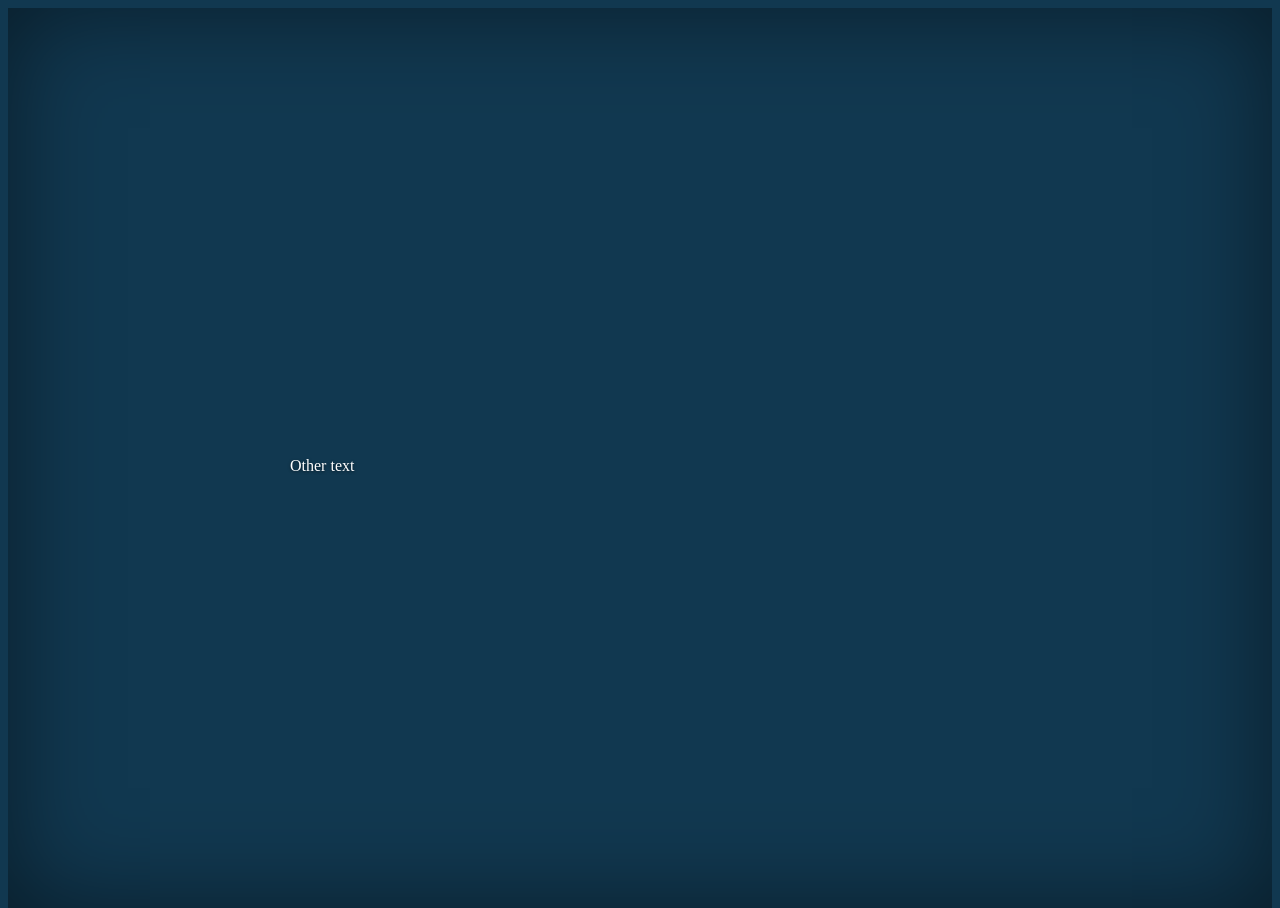
==== index.html @ 513d3e81 "too many changes... sorry Signed-off-by: Andrew Pinzler <pinzler@gmail.com>" ====
<?php
?>
<!DOCTYPE html>
<html lang="en">
  <head>
    <meta charset="utf-8">
    <meta http-equiv="X-UA-Compatible" content="IE=edge">
    <meta name="viewport" content="width=device-width, initial-scale=1">
    <meta name="description" content="">
    <meta name="author" content="">

    
    <title>Doctor Carl</title>


    <link href="css/cover.css" rel="stylesheet">
    <link rel="stylesheet" href="css/main.css">
    
    <link rel="stylesheet" href="css/vintageTxt.css">
    <!--      <link href="dist/css/bootstrap.min.css" rel="stylesheet"> -->

    

    <!-- HTML5 shim and Respond.js for IE8 support of HTML5 elements and media queries -->
    <!--[if lt IE 9]>
      <script src="https://oss.maxcdn.com/html5shiv/3.7.2/html5shiv.min.js"></script>
      <script src="https://oss.maxcdn.com/respond/1.4.2/respond.min.js"></script>
    <![endif]-->
  </head>

  <body onload="window.setTimeout('elizaReset()',100)">

    <div class="site-wrapper">

      <div class="site-wrapper-inner">

        <div class="cover-container">

          <div class="masthead clearfix">
            <div class="inner">
              <h3 class="masthead-brand"></h3>
              <ul class="nav masthead-nav">
                
              </ul>
            </div>
          </div>


            
             <div id="doThis"></div>

            </p>
            <div class="footer-logos">
              <p>Other text</p>
              </div>
          </div>

          <div class="mastfoot">
            <div class="inner">
              
            </div>
          </div>

        </div>

      </div>

    </div>

    <script src="https://ajax.googleapis.com/ajax/libs/jquery/1.11.1/jquery.min.js"></script>
    <script src="dist/js/bootstrap.min.js"></script>
    <script src="assets/js/docs.min.js"></script>
    <!-- IE10 viewport hack for Surface/desktop Windows 8 bug -->
    <script src="assets/js/ie10-viewport-bug-workaround.js"></script>
    <script src="assets/js/main.js"></script>
    <script src="assets/js/jquery.vintageTxt.js"></script>

    <SCRIPT LANGUAGE="JavaScript" TYPE="text/javascript" SRC="assets/js/elizabot.js"></SCRIPT>
    <SCRIPT LANGUAGE="JavaScript" TYPE="text/javascript" SRC="assets/js/elizadata.js"></SCRIPT>

    <script>
    <!--

var eliza = new ElizaBot();
var elizaLines = new Array();

function elizaReset() {
  eliza.reset();
}



//-->
    </script>
  </body>
</html>
---- css/cover.css ----
/*
 * Globals
 */

/* Links */
a,
a:focus,
a:hover {
  color: #fff;
}

/* Custom default button */
.btn-default,
.btn-default:hover,
.btn-default:focus {
  color: #333;
  text-shadow: none; /* Prevent inheritence from `body` */
  background-color: #fff;
  border: 0px solid #fff;
  margin-right: 2px;
  margin-left: 2px; 
  margin-top: 5px;
  margin-bottom: 5px;
}


/*
 * Base structure
 */

html,
body {
  height: 100%;
 
  background-color: #113850;

}
body {
  color: #fff;
  
  text-shadow: 0 1px 3px rgba(0,0,0,.5);
}
h1 {text-align: center;}

textarea {
  color: #000;
}

input {
  color: #000;
}
/* Extra markup and styles for table-esque vertical and horizontal centering */
.site-wrapper {
  display: table;
  width: 100%;
  height: 100%; /* For at least Firefox */
  min-height: 100%;
  -webkit-box-shadow: inset 0 0 100px rgba(0,0,0,.5);
          box-shadow: inset 0 0 100px rgba(0,0,0,.5);
}
.site-wrapper-inner {
  display: table-cell;
  vertical-align: top;
}
.cover-container {
  margin-right: auto;
  margin-left: auto;
}

/* Padding for spacing */
.inner {
  padding: 30px;
}


/*
 * Header
 */
.masthead-brand {
  margin-top: 10px;
  margin-bottom: 10px;
}

.masthead-nav > li {
  display: inline-block;
}
.masthead-nav > li + li {
  margin-left: 20px;
}
.masthead-nav > li > a {
  padding-right: 0;
  padding-left: 0;
  font-size: 16px;
  font-weight: bold;
  color: #fff; /* IE8 proofing */
  color: rgba(255,255,255,.75);
  border-bottom: 2px solid transparent;
}
.masthead-nav > li > a:hover,
.masthead-nav > li > a:focus {
  background-color: transparent;
  border-bottom-color: #a9a9a9;
  border-bottom-color: rgba(255,255,255,.25);
}
.masthead-nav > .active > a,
.masthead-nav > .active > a:hover,
.masthead-nav > .active > a:focus {
  color: #fff;
  border-bottom-color: #fff;
}

@media (min-width: 768px) {
  .masthead-brand {
    float: left;
  }
  .masthead-nav {
    float: right;
  }
}


/*
 * Cover
 */

.cover {
  padding: 10px 20px;
}
.cover .btn-lg {
  padding: 10px 20px;
  font-weight: bold;
}


/*
 * Footer
 */

.mastfoot {
  color: #999; /* IE8 proofing */
  color: rgba(255,255,255,.5);
}


.share-tools{list-style:none;margin:0 auto;padding:0em 0}.share-tools a{padding:0 1em}.share-tools img{margin-right: 5px;height:1.3em}

.footer-logos{list-style:none;margin:0 auto;padding:1em 0}.footer-logos a{padding:0 0em}.footer-logos img{margin-right: 25px;
    margin-left: 25px; margin-top: 5px;
    margin-bottom: 5px; height:2em}



/*
 * Affix and center
 */

@media (min-width: 768px) {
  /* Pull out the header and footer */
  .masthead {
    position: fixed;
    top: 0;
  }
  .mastfoot {
    position: fixed;
    bottom: 0;
  }
  /* Start the vertical centering */
  .site-wrapper-inner {
    vertical-align: middle;
  }
  /* Handle the widths */
  .masthead,
  .mastfoot,
  .cover-container {
    width: 100%; /* Must be percentage or pixels for horizontal alignment */
  }
}

@media (min-width: 992px) {
  .masthead,
  .mastfoot,
  .cover-container {
    width: 700px;
  }
}
---- css/main.css ----
/*
 * HTML5 Boilerplate
 *
 * What follows is the result of much research on cross-browser styling.
 * Credit left inline and big thanks to Nicolas Gallagher, Jonathan Neal,
 * Kroc Camen, and the H5BP dev community and team.
 */

/* ==========================================================================
   Base styles: opinionated defaults
   ========================================================================== */


/*
 * Remove the gap between images and the bottom of their containers: h5bp.com/i/440
 */

img {
    vertical-align: middle;
}

/*
 * Remove default fieldset styles.
 */

fieldset {
    border: 0;
    margin: 0;
    padding: 0;
}

/*
 * Allow only vertical resizing of textareas.
 */

textarea {
    resize: vertical;
}

/* ==========================================================================
   Chrome Frame prompt
   ========================================================================== */

.chromeframe {
    margin: 0.2em 0;
    background: #ccc;
    color: #000;
    padding: 0.2em 0;
}

/* ==========================================================================
   Author's custom styles
   ========================================================================== */

/* Main VintageTxt Screen */

#doThis.vtxt_wrapper {
    width: 598px;
    height: 665px;
    margin: 5px auto 10px;
    
}

#doThis .vtxt_oldSchoolContent {
    top: 79px;
    left: 60px;
    height: 200px;
    width: 274px;
    padding: 40px 48px;
    font-size: 14px;
    line-height: 16px;
    box-shadow: inset 0px 0px 85px 5px rgba(0, 0, 0, 1);
}

#doThis .vtxt_wrapper input, #doThis .vtxt_wrapper input:focus {
    font-size: 13px;
}

/* Mini VintageTxt Screen */

#miniTxt {
    width: 170px;
    height: 59px;
    margin: 5px auto 5px;
}

#miniTxt .vtxt_oldSchoolContent {
    height: 41%;
    padding: 10% 15%;
    font-size: 12px;
    line-height: 14px;
    box-shadow: inset 0px 0px 15px 5px rgba(0, 0, 0, 1);
}

#miniTxt .vtxt_wrapper input, #miniTxt .vtxt_wrapper input:focus {
    font-size: 11px;
}

#miniTxt.vtxt_defaultBorder {
    -webkit-box-shadow: inset 0px 0px 5px 1px rgba(0, 0, 0, 1);
    box-shadow: inset 0px 0px 5px 1px rgba(0, 0, 0, 1);
    -webkit-border-radius: 12px;
    border-radius: 12px;
}

/* Boring stuff */

#imgCred {
    position: fixed;
    bottom: 0px;
    right : 5px;
    font-family: Verdana,"Times New Roman",SERIF;
    font-size: 8px;
}

div#meStuff {
    position: fixed;
    top: 0px;
    left : 5px;
    font-family: Verdana,"Times New Roman",SERIF;
    font-size: 10px;
}

/* ==========================================================================
   Helper classes
   ========================================================================== */

/*
 * Image replacement
 */

.ir {
    background-color: transparent;
    border: 0;
    overflow: hidden;
    /* IE 6/7 fallback */
    *text-indent: -9999px;
}

.ir:before {
    content: "";
    display: block;
    width: 0;
    height: 150%;
}

/*
 * Hide from both screenreaders and browsers: h5bp.com/u
 */

.hidden {
    display: none !important;
    visibility: hidden;
}

/*
 * Hide only visually, but have it available for screenreaders: h5bp.com/v
 */

.visuallyhidden {
    border: 0;
    clip: rect(0 0 0 0);
    height: 1px;
    margin: -1px;
    overflow: hidden;
    padding: 0;
    position: absolute;
    width: 1px;
}

/*
 * Extends the .visuallyhidden class to allow the element to be focusable
 * when navigated to via the keyboard: h5bp.com/p
 */

.visuallyhidden.focusable:active,
.visuallyhidden.focusable:focus {
    clip: auto;
    height: auto;
    margin: 0;
    overflow: visible;
    position: static;
    width: auto;
}

/*
 * Hide visually and from screenreaders, but maintain layout
 */

.invisible {
    visibility: hidden;
}

/*
 * Clearfix: contain floats
 *
 * For modern browsers
 * 1. The space content is one way to avoid an Opera bug when the
 *    `contenteditable` attribute is included anywhere else in the document.
 *    Otherwise it causes space to appear at the top and bottom of elements
 *    that receive the `clearfix` class.
 * 2. The use of `table` rather than `block` is only necessary if using
 *    `:before` to contain the top-margins of child elements.
 */

.clearfix:before,
.clearfix:after {
    content: " "; /* 1 */
    display: table; /* 2 */
}

.clearfix:after {
    clear: both;
}

/*
 * For IE 6/7 only
 * Include this rule to trigger hasLayout and contain floats.
 */

.clearfix {
    *zoom: 1;
}

/* ==========================================================================
   EXAMPLE Media Queries for Responsive Design.
   Theses examples override the primary ('mobile first') styles.
   Modify as content requires.
   ========================================================================== */

@media only screen and (min-width: 35em) {
    /* Style adjustments for viewports that meet the condition */
}

@media print,
       (-o-min-device-pixel-ratio: 5/4),
       (-webkit-min-device-pixel-ratio: 1.25),
       (min-resolution: 120dpi) {
    /* Style adjustments for high resolution devices */
}

/* ==========================================================================
   Print styles.
   Inlined to avoid required HTTP connection: h5bp.com/r
   ========================================================================== */

@media print {
    * {
        background: transparent !important;
        color: #000 !important; /* Black prints faster: h5bp.com/s */
        box-shadow: none !important;
        text-shadow: none !important;
    }

    a,
    a:visited {
        text-decoration: underline;
    }

    a[href]:after {
        content: " (" attr(href) ")";
    }

    abbr[title]:after {
        content: " (" attr(title) ")";
    }

    /*
     * Don't show links for images, or javascript/internal links
     */

    .ir a:after,
    a[href^="javascript:"]:after,
    a[href^="#"]:after {
        content: "";
    }

    pre,
    blockquote {
        border: 1px solid #999;
        page-break-inside: avoid;
    }

    thead {
        display: table-header-group; /* h5bp.com/t */
    }

    tr,
    img {
        page-break-inside: avoid;
    }

    img {
        max-width: 100% !important;
    }

    @page {
        margin: 0.5cm;
    }

    p,
    h2,
    h3 {
        orphans: 3;
        widows: 3;
    }

    h2,
    h3 {
        page-break-after: avoid;
    }
}
---- css/vintageTxt.css ----
.vtxt_wrapper {
    position: relative;
    width: 400px;
    height: 300px;
    margin: 60px auto 0;
    background: #000;
    background-image: url('../img/evenBG.gif');
    overflow: hidden;
}

.vtxt_oldSchoolContent {
    position: absolute;
    top: 0px;
    left: 0px;
    height: 73%;
    width: 80%;
    padding: 10% 10%;
    color: #0F0;
    font-family: "Courier",fixed,monospace;
    font-size: 14px;
    line-height: 16px;
    white-space: pre-wrap;
    text-shadow: 0 0 3px;
    text-transform: uppercase;
    opacity: .75;
    z-index: 50;
}

.vtxt_oldSchoolContentText a{
    color: #0F0;
}

.vintageTxt_overlay{
    position: relative;
    z-index: 99;
}

.vtxt_wrapper input, .vtxt_wrapper input:focus {
    color: #0f0;
    background: none;
    border: none;
    outline: none;
    font-size: 13px;
    font-family: "Courier",fixed,monospace;
    text-shadow: 0 0 3px;
    text-transform: uppercase;
}

.vtxt_defaultBorder {
    -webkit-box-shadow: inset 0px 0px 85px 5px rgba(0, 0, 0, 1);
    box-shadow: inset 0px 0px 85px 5px rgba(0, 0, 0, 1);
    -webkit-border-radius: 35px;
    border-radius: 35px;
}
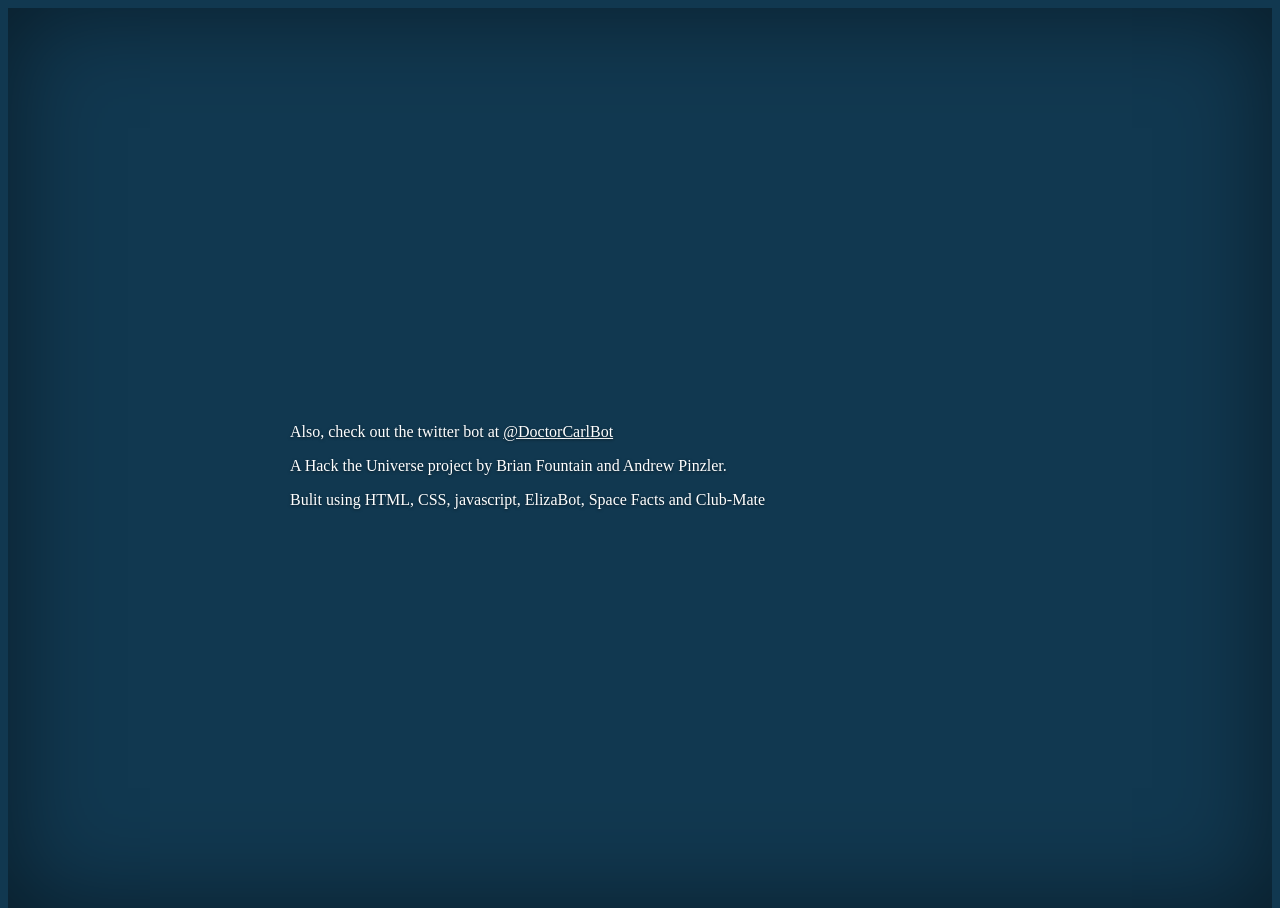
==== commit c5d34f37: "rounded edges on carl Signed-off-by: Andrew Pinzler <pinzler@gmail.com>" ====
--- a/index.html
+++ b/index.html
@@ -51,7 +51,9 @@
 
             </p>
             <div class="footer-logos">
-              <p>Other text</p>
+              <p>Also, check out the twitter bot at <a href="http://twitter.com/DoctorCarlBot">@DoctorCarlBot</a></p>
+              <p>A Hack the Universe project by Brian Fountain and Andrew Pinzler.</p>
+              <p>Bulit using HTML, CSS, javascript, ElizaBot, Space Facts and Club-Mate</p>
               </div>
           </div>
 
--- a/css/main.css
+++ b/css/main.css
@@ -58,6 +58,7 @@
     width: 598px;
     height: 665px;
     margin: 5px auto 10px;
+    border-radius: 45px;
     
 }
 
--- a/css/vintageTxt.css
+++ b/css/vintageTxt.css
@@ -2,7 +2,7 @@
     position: relative;
     width: 400px;
     height: 300px;
-    margin: 60px auto 0;
+    margin: 200xpx auto 0;
     background: #000;
     background-image: url('../img/evenBG.gif');
     overflow: hidden;
@@ -41,6 +41,7 @@
     border: none;
     outline: none;
     font-size: 13px;
+    width: 250px;
     font-family: "Courier",fixed,monospace;
     text-shadow: 0 0 3px;
     text-transform: uppercase;
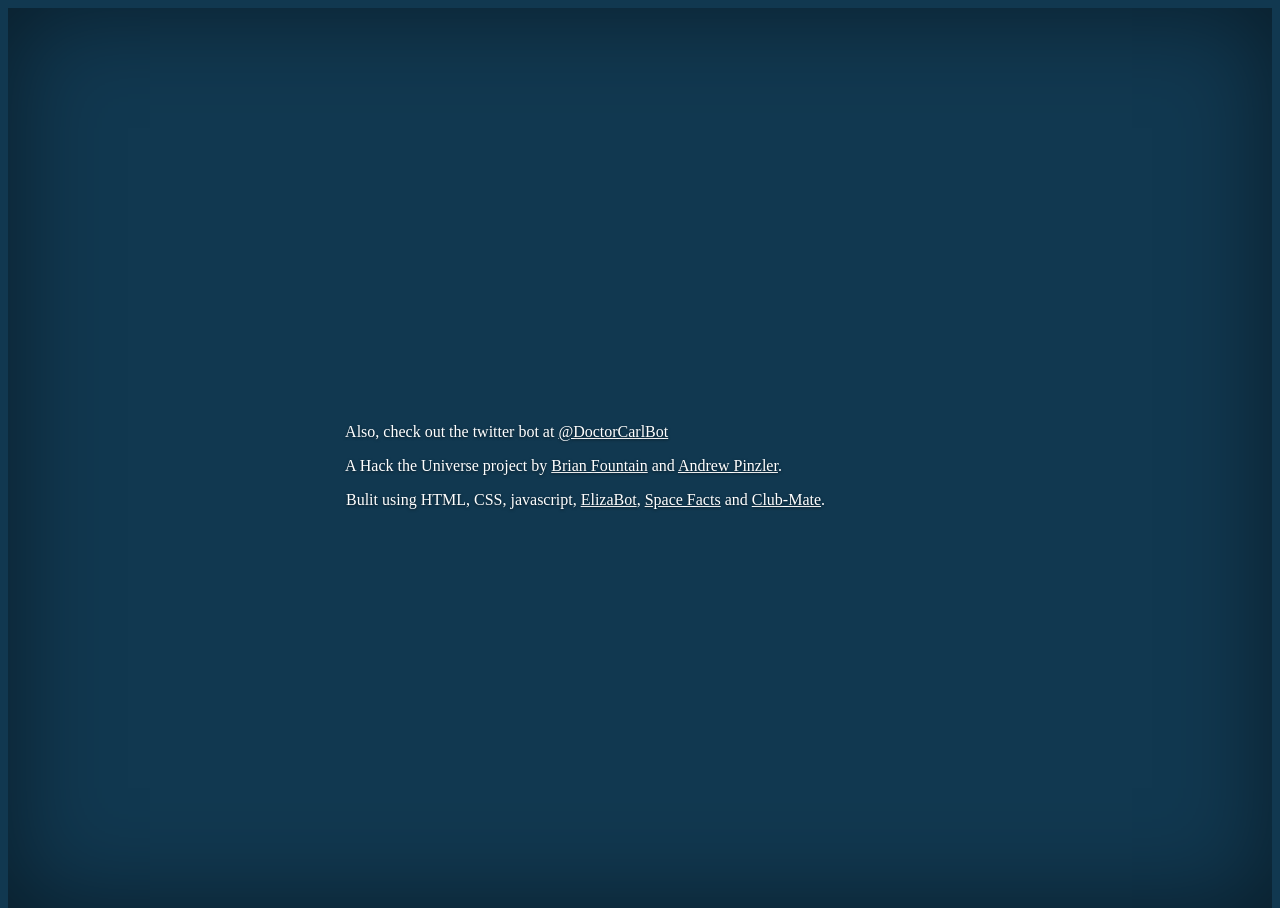
==== commit 5ce41ff3: "node.js code and added links to read me Signed-off-by: Andrew Pinzler <pinzler@gmail.com>" ====
--- a/index.html
+++ b/index.html
@@ -51,9 +51,9 @@
 
             </p>
             <div class="footer-logos">
-              <p>Also, check out the twitter bot at <a href="http://twitter.com/DoctorCarlBot">@DoctorCarlBot</a></p>
-              <p>A Hack the Universe project by Brian Fountain and Andrew Pinzler.</p>
-              <p>Bulit using HTML, CSS, javascript, ElizaBot, Space Facts and Club-Mate</p>
+              <p>&nbsp;&nbsp;&nbsp;&nbsp;&nbsp;&nbsp;&nbsp;&nbsp;&nbsp;&nbsp;&nbsp;&nbsp;&nbsp;&nbsp;Also, check out the twitter bot at <a href="http://twitter.com/DoctorCarlBot">@DoctorCarlBot</a></p>
+              <p>&nbsp;&nbsp;&nbsp;&nbsp;&nbsp;&nbsp;&nbsp;&nbsp;&nbsp;&nbsp;&nbsp;&nbsp;&nbsp;&nbsp;A Hack the Universe project by <a href="http://twitter.com/fountain">Brian Fountain</a> and <a href="http://twitter.com/pinzler">Andrew Pinzler</a>.</p>
+              <p>&nbsp;&nbsp;&nbsp;&nbsp;&nbsp;&nbsp;&nbsp;&nbsp;&nbsp;&nbsp;&nbsp;&nbsp;&nbsp;&nbsp;Bulit using HTML, CSS, javascript, <a href="http://www.masswerk.at/elizabot/">ElizaBot</a>, <a href="http://space-facts.com">Space Facts</a> and <a href="http://www.club-mate.us/">Club-Mate</a>.</p>
               </div>
           </div>
 
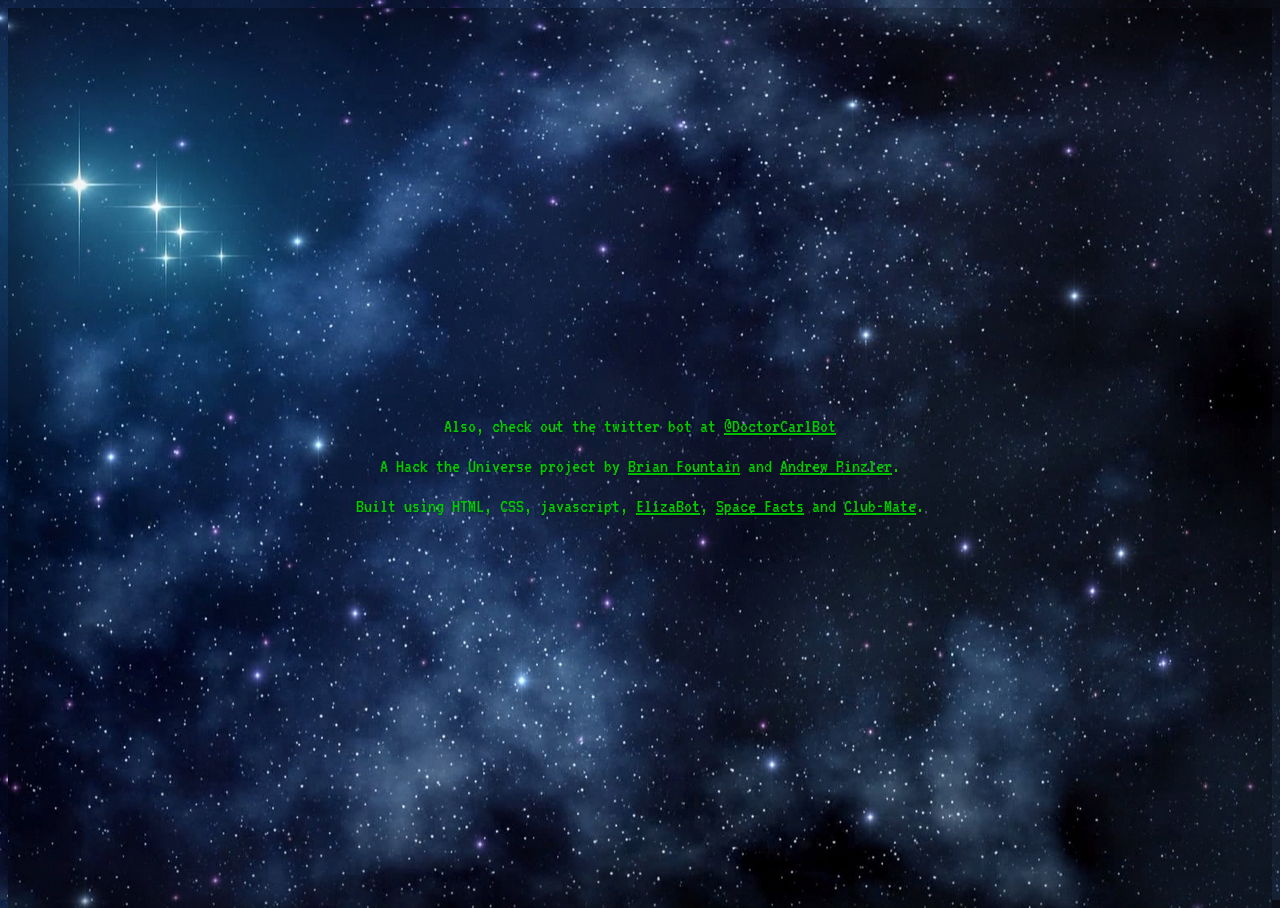
==== commit b9ebc755: "Add styling" ====
--- a/index.html
+++ b/index.html
@@ -14,6 +14,7 @@
 
 
     <link href="css/cover.css" rel="stylesheet">
+    <link href='http://fonts.googleapis.com/css?family=VT323' rel='stylesheet' type='text/css'>
     <link rel="stylesheet" href="css/main.css">
     
     <link rel="stylesheet" href="css/vintageTxt.css">
@@ -51,9 +52,9 @@
 
             </p>
             <div class="footer-logos">
-              <p>&nbsp;&nbsp;&nbsp;&nbsp;&nbsp;&nbsp;&nbsp;&nbsp;&nbsp;&nbsp;&nbsp;&nbsp;&nbsp;&nbsp;Also, check out the twitter bot at <a href="http://twitter.com/DoctorCarlBot">@DoctorCarlBot</a></p>
-              <p>&nbsp;&nbsp;&nbsp;&nbsp;&nbsp;&nbsp;&nbsp;&nbsp;&nbsp;&nbsp;&nbsp;&nbsp;&nbsp;&nbsp;A Hack the Universe project by <a href="http://twitter.com/fountain">Brian Fountain</a> and <a href="http://twitter.com/pinzler">Andrew Pinzler</a>.</p>
-              <p>&nbsp;&nbsp;&nbsp;&nbsp;&nbsp;&nbsp;&nbsp;&nbsp;&nbsp;&nbsp;&nbsp;&nbsp;&nbsp;&nbsp;Bulit using HTML, CSS, javascript, <a href="http://www.masswerk.at/elizabot/">ElizaBot</a>, <a href="http://space-facts.com">Space Facts</a> and <a href="http://www.club-mate.us/">Club-Mate</a>.</p>
+              <p>Also, check out the twitter bot at <a href="http://twitter.com/DoctorCarlBot">@DoctorCarlBot</a></p>
+              <p>A Hack the Universe project by <a href="http://twitter.com/fountain">Brian Fountain</a> and <a href="http://twitter.com/pinzler">Andrew Pinzler</a>.</p>
+              <p>Built using HTML, CSS, javascript, <a href="http://www.masswerk.at/elizabot/">ElizaBot</a>, <a href="http://space-facts.com">Space Facts</a> and <a href="http://www.club-mate.us/">Club-Mate</a>.</p>
               </div>
           </div>
 
--- a/css/cover.css
+++ b/css/cover.css
@@ -31,7 +31,7 @@
 html,
 body {
   height: 100%;
- 
+  background-image: url("../assets/images/space.png");
   background-color: #113850;
 
 }
@@ -144,9 +144,23 @@
 
 .share-tools{list-style:none;margin:0 auto;padding:0em 0}.share-tools a{padding:0 1em}.share-tools img{margin-right: 5px;height:1.3em}
 
-.footer-logos{list-style:none;margin:0 auto;padding:1em 0}.footer-logos a{padding:0 0em}.footer-logos img{margin-right: 25px;
+.footer-logos{
+  text-align: center;
+  list-style:none;
+  margin:0 auto;
+  padding:1em 0;
+  font-family: 'VT323';
+  font-size: 20px;
+  color: #00CC00;
+}
+
+.footer-logos a{padding:0 0em; color: #00CC00; }
+
+.footer-logos img {
+    margin-right: 25px;
     margin-left: 25px; margin-top: 5px;
-    margin-bottom: 5px; height:2em}
+    margin-bottom: 5px; height:2em
+}
 
 
 
--- a/css/main.css
+++ b/css/main.css
@@ -59,6 +59,7 @@
     height: 665px;
     margin: 5px auto 10px;
     border-radius: 45px;
+    border: 15px solid black
     
 }
 
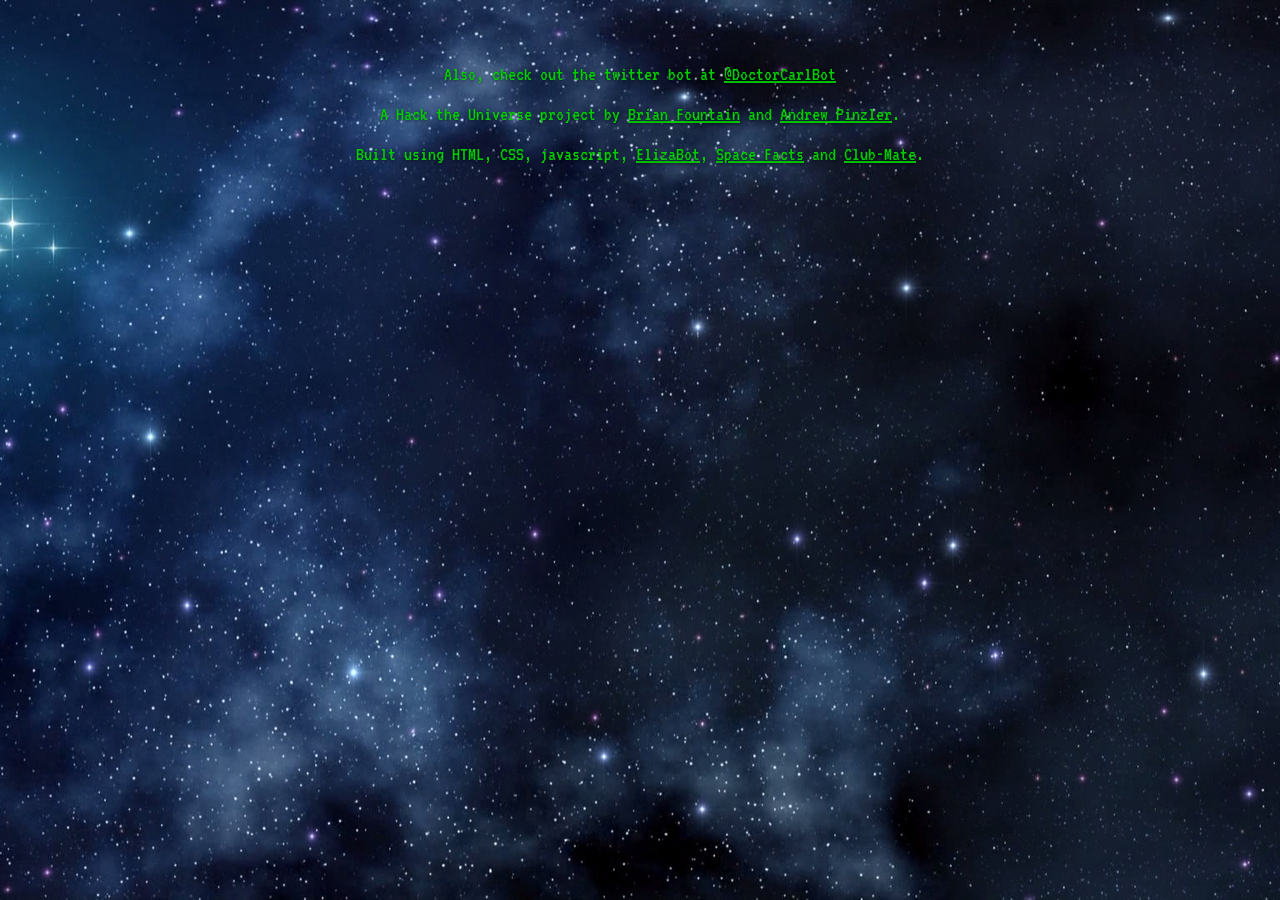
==== commit 3796d359: "Add google analytics" ====
--- a/index.html
+++ b/index.html
@@ -27,6 +27,16 @@
       <script src="https://oss.maxcdn.com/html5shiv/3.7.2/html5shiv.min.js"></script>
       <script src="https://oss.maxcdn.com/respond/1.4.2/respond.min.js"></script>
     <![endif]-->
+    <script>
+      (function(i,s,o,g,r,a,m){i['GoogleAnalyticsObject']=r;i[r]=i[r]||function(){
+      (i[r].q=i[r].q||[]).push(arguments)},i[r].l=1*new Date();a=s.createElement(o),
+      m=s.getElementsByTagName(o)[0];a.async=1;a.src=g;m.parentNode.insertBefore(a,m)
+      })(window,document,'script','//www.google-analytics.com/analytics.js','ga');
+
+      ga('create', 'UA-733939-6', 'auto');
+      ga('send', 'pageview');
+
+    </script>
   </head>
 
   <body onload="window.setTimeout('elizaReset()',100)">
--- a/css/cover.css
+++ b/css/cover.css
@@ -29,17 +29,28 @@
  */
 
 html,
-body {
+/*body {
   height: 100%;
   background-image: url("../assets/images/space.png");
   background-color: #113850;
 
-}
+}*/
+
+html {
+  background: url("../assets/images/space.png") no-repeat center center fixed;
+  -webkit-background-size: cover;
+  -moz-background-size: cover;
+  -o-background-size: cover;
+  background-size: cover;
+}
+
 body {
   color: #fff;
   
   text-shadow: 0 1px 3px rgba(0,0,0,.5);
 }
+
+
 h1 {text-align: center;}
 
 textarea {
@@ -55,8 +66,6 @@
   width: 100%;
   height: 100%; /* For at least Firefox */
   min-height: 100%;
-  -webkit-box-shadow: inset 0 0 100px rgba(0,0,0,.5);
-          box-shadow: inset 0 0 100px rgba(0,0,0,.5);
 }
 .site-wrapper-inner {
   display: table-cell;
--- a/css/main.css
+++ b/css/main.css
@@ -57,10 +57,7 @@
 #doThis.vtxt_wrapper {
     width: 598px;
     height: 665px;
-    margin: 5px auto 10px;
-    border-radius: 45px;
-    border: 15px solid black
-    
+    margin: 5px auto 10px;    
 }
 
 #doThis .vtxt_oldSchoolContent {
--- a/css/vintageTxt.css
+++ b/css/vintageTxt.css
@@ -3,8 +3,6 @@
     width: 400px;
     height: 300px;
     margin: 200xpx auto 0;
-    background: #000;
-    background-image: url('../img/evenBG.gif');
     overflow: hidden;
 }
 
@@ -22,8 +20,13 @@
     white-space: pre-wrap;
     text-shadow: 0 0 3px;
     text-transform: uppercase;
-    opacity: .75;
     z-index: 50;
+    background-color: #000;
+    background-image: url('../img/evenBG.gif');
+}
+
+.vtxt_oldSchoolContentText {
+    opacity: .8;
 }
 
 .vtxt_oldSchoolContentText a{
